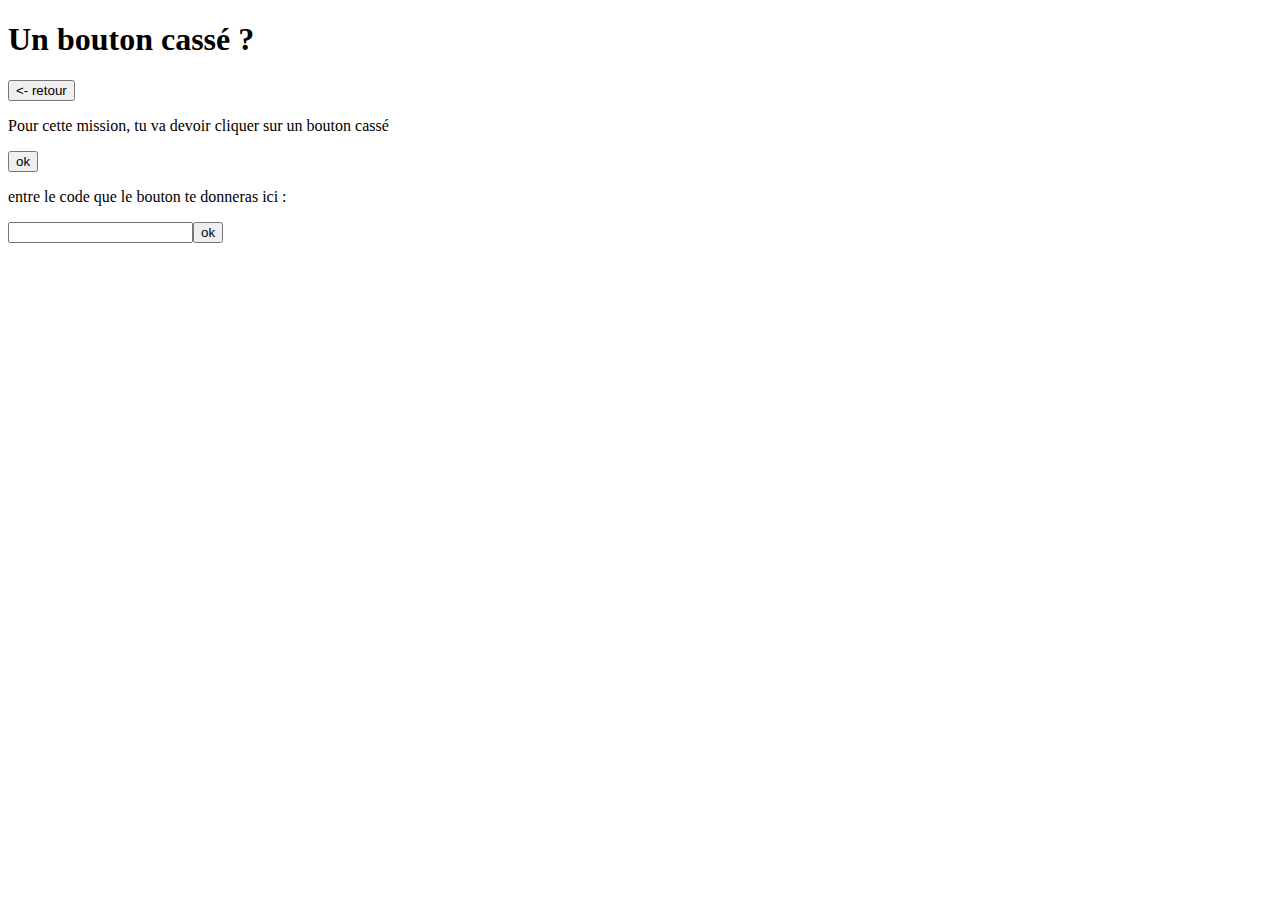
==== mission/3/index.html @ 63b521aa "Add files via upload" ====
<!doctype html>
<html>
  <head>
    <meta charset="utf-8">
    <meta name="viewport" content="width=device-width">
    <title>Test hacking - Niveau 3</title>
    <link href="../../style.css" rel="stylesheet" type="text/css" />
  </head>
  <body>
    <h1>Un bouton cassé ?</h1>
    <p><a href=../../><input type=button value="<- retour"></a></p>
    <p>Pour cette mission, tu va devoir cliquer sur un bouton cassé</p>
    <a href=mission.html target="_blank"><input type=button value=ok></a>
    <p>entre le code que le bouton te donneras ici :<form name=code method="POST" action/><input type="text" name=code><input type=button value=ok name=button onclick="Check()"></form>
  </body>
  <script src="script.js"></script>
  </html>
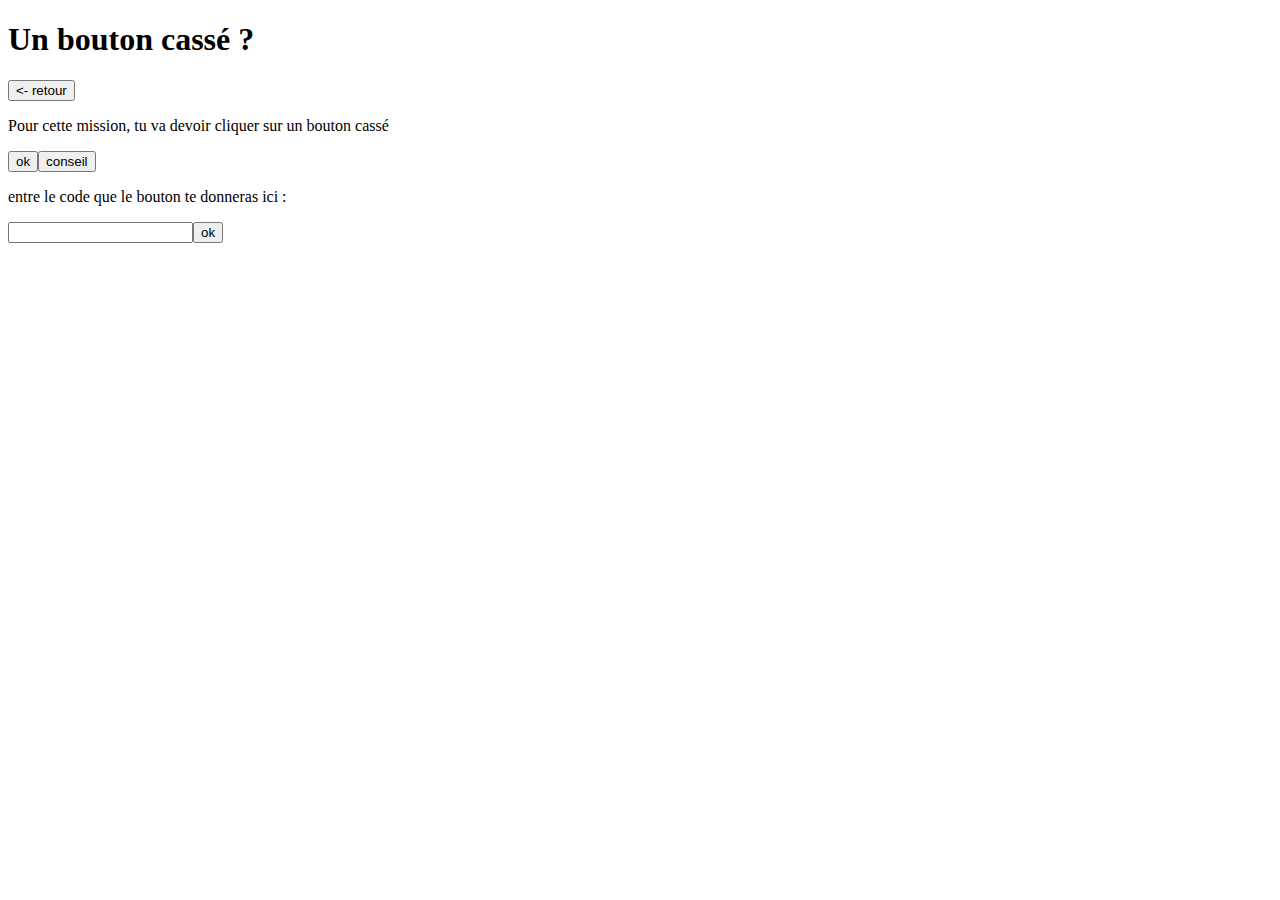
==== commit 27326172: "Add files via upload" ====
--- a/mission/3/index.html
+++ b/mission/3/index.html
@@ -10,7 +10,7 @@
     <h1>Un bouton cassé ?</h1>
     <p><a href=../../><input type=button value="<- retour"></a></p>
     <p>Pour cette mission, tu va devoir cliquer sur un bouton cassé</p>
-    <a href=mission.html target="_blank"><input type=button value=ok></a>
+    <a href=mission.html target="_blank"><input type=button value=ok></a><input type=button value=conseil onclick="alert('quand tu est sur la page, fais clique droit puis inspecter. un panneau s\'affiche a gauche, trouve un moyen de réactiver le bouton');">
     <p>entre le code que le bouton te donneras ici :<form name=code method="POST" action/><input type="text" name=code><input type=button value=ok name=button onclick="Check()"></form>
   </body>
   <script src="script.js"></script>
